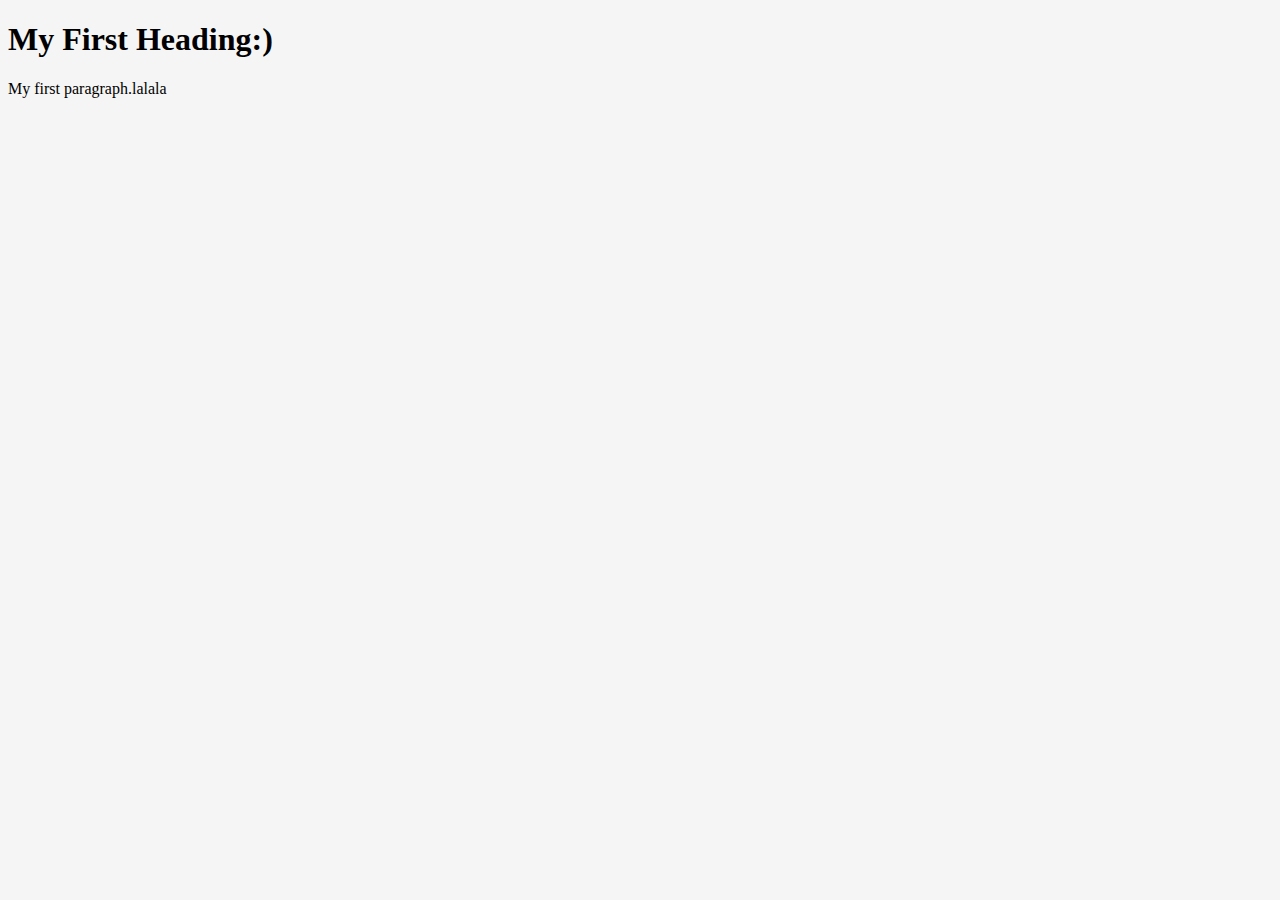
==== index.html @ 1d93b4bf "test from vim" ====
<!DOCTYPE html>
<html>
<head>
<title>Page Title</title>
<link rel="stylesheet" type="text/css" href="mystyle.css">
</head>
<body>

<h1>My First Heading:)</h1>
<p>My first paragraph.lalala</p>

</body>
</html>
---- mystyle.css ----
body{
    background:whitesmoke

}
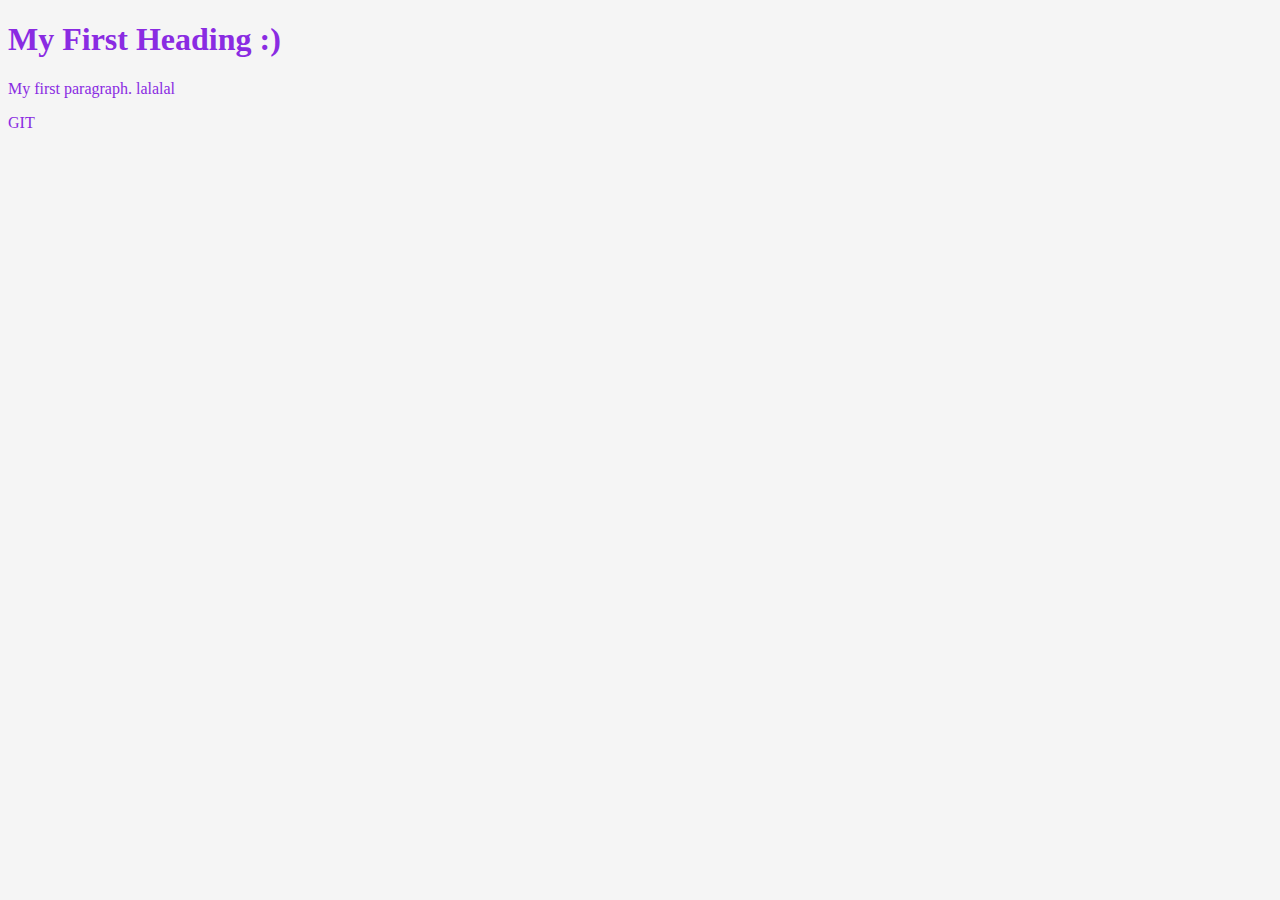
==== commit 0c4c4b37: "change 2" ====
--- a/index.html
+++ b/index.html
@@ -6,8 +6,9 @@
 </head>
 <body>
 
-<h1>My First Heading:)</h1>
-<p>My first paragraph.lalala</p>
+<h1>My First Heading :)</h1>
+<p>My first paragraph. lalalal</p>
+<p>GIT</p>
 
 </body>
 </html>
--- a/mystyle.css
+++ b/mystyle.css
@@ -1,4 +1,5 @@
 body{
-    background:whitesmoke
-
+    background:whitesmoke;
+    color: blueviolet;
+    
 }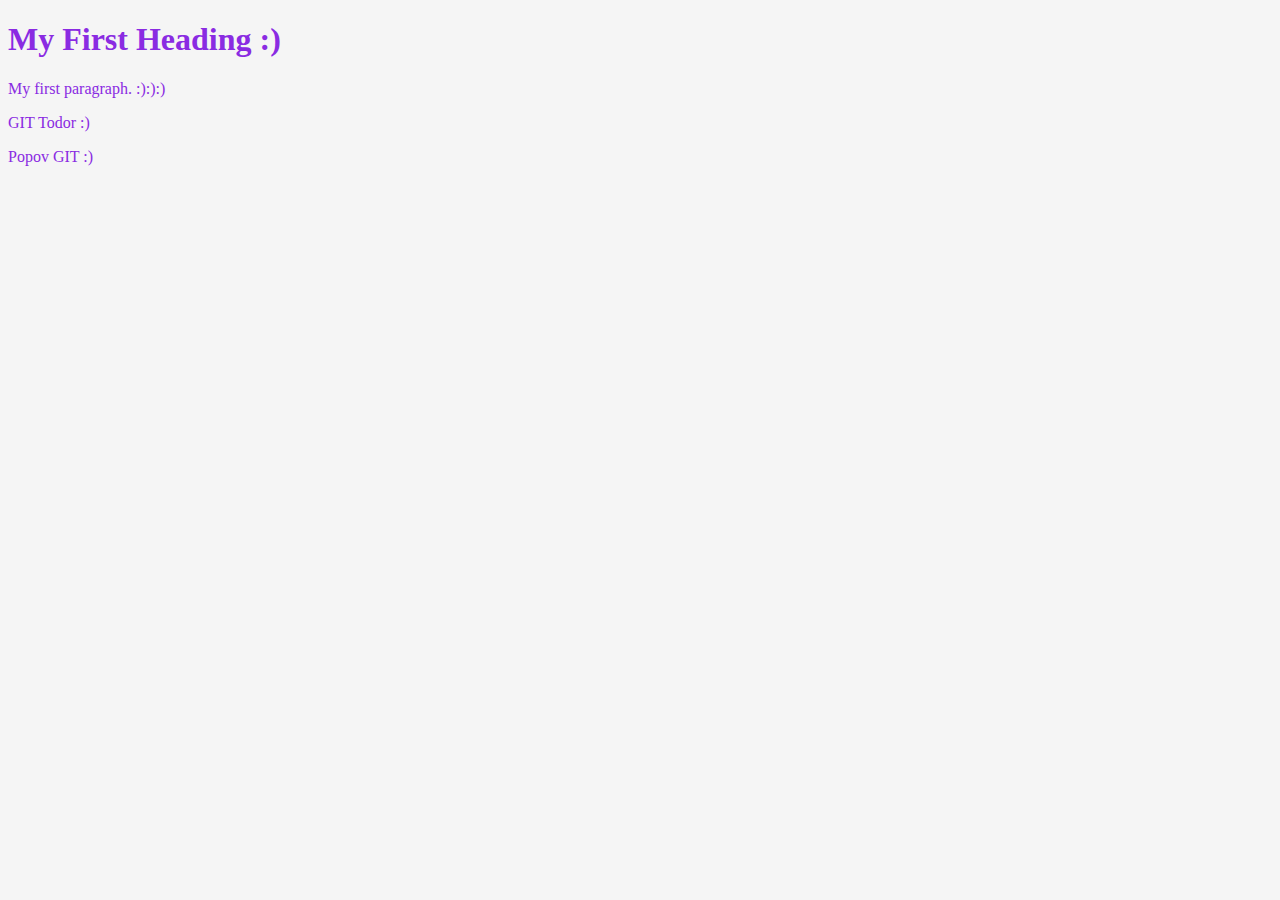
==== commit 92685269: "third commit" ====
--- a/index.html
+++ b/index.html
@@ -7,8 +7,9 @@
 <body>
 
 <h1>My First Heading :)</h1>
-<p>My first paragraph. lalalal</p>
-<p>GIT</p>
+<p>My first paragraph. :):):)</p>
+<p>GIT Todor :)</p>
+<p>Popov GIT :)</p>
 
 </body>
 </html>
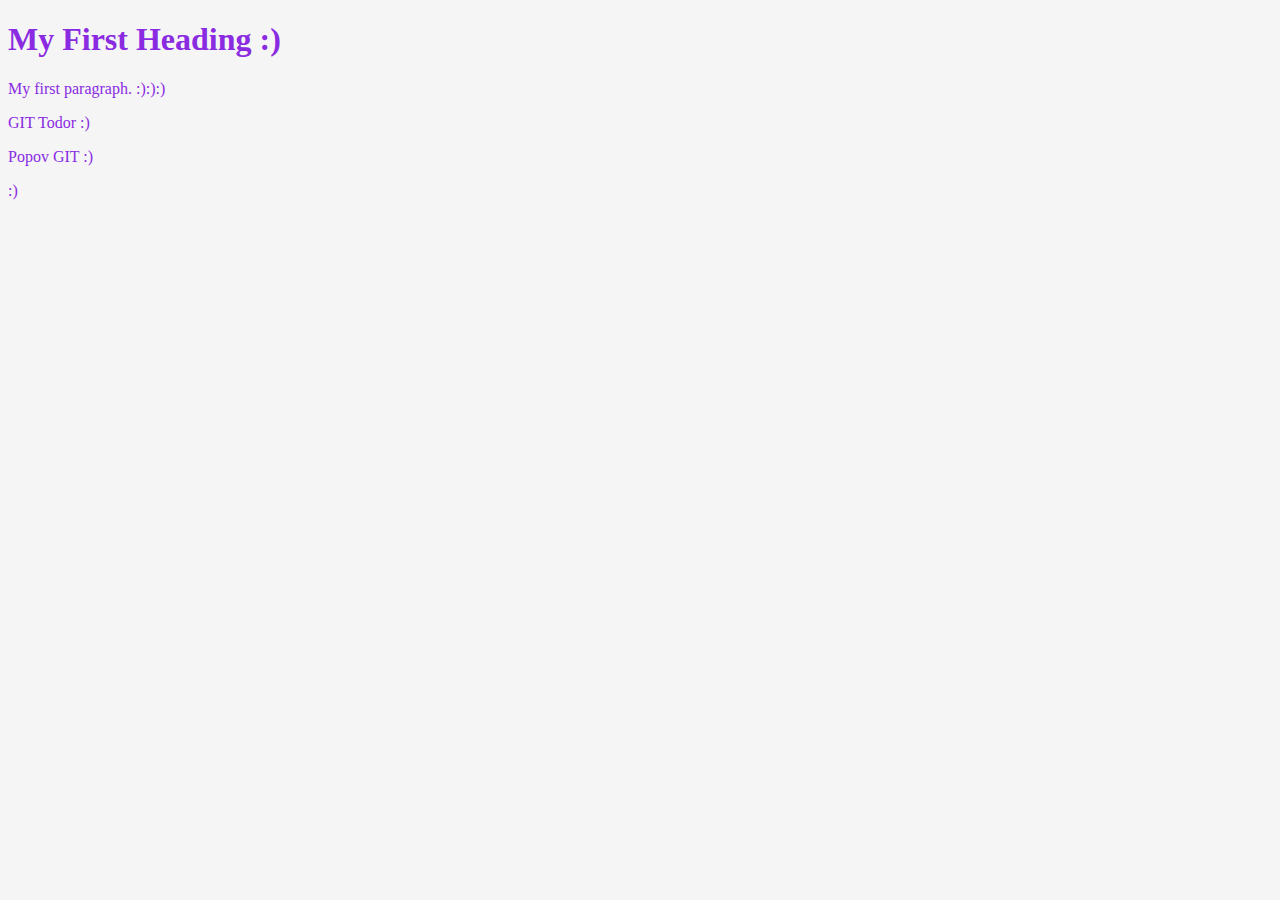
==== commit 0fec1c94: "fourth commit" ====
--- a/index.html
+++ b/index.html
@@ -10,6 +10,7 @@
 <p>My first paragraph. :):):)</p>
 <p>GIT Todor :)</p>
 <p>Popov GIT :)</p>
+<p>:)</p>
 
 </body>
 </html>
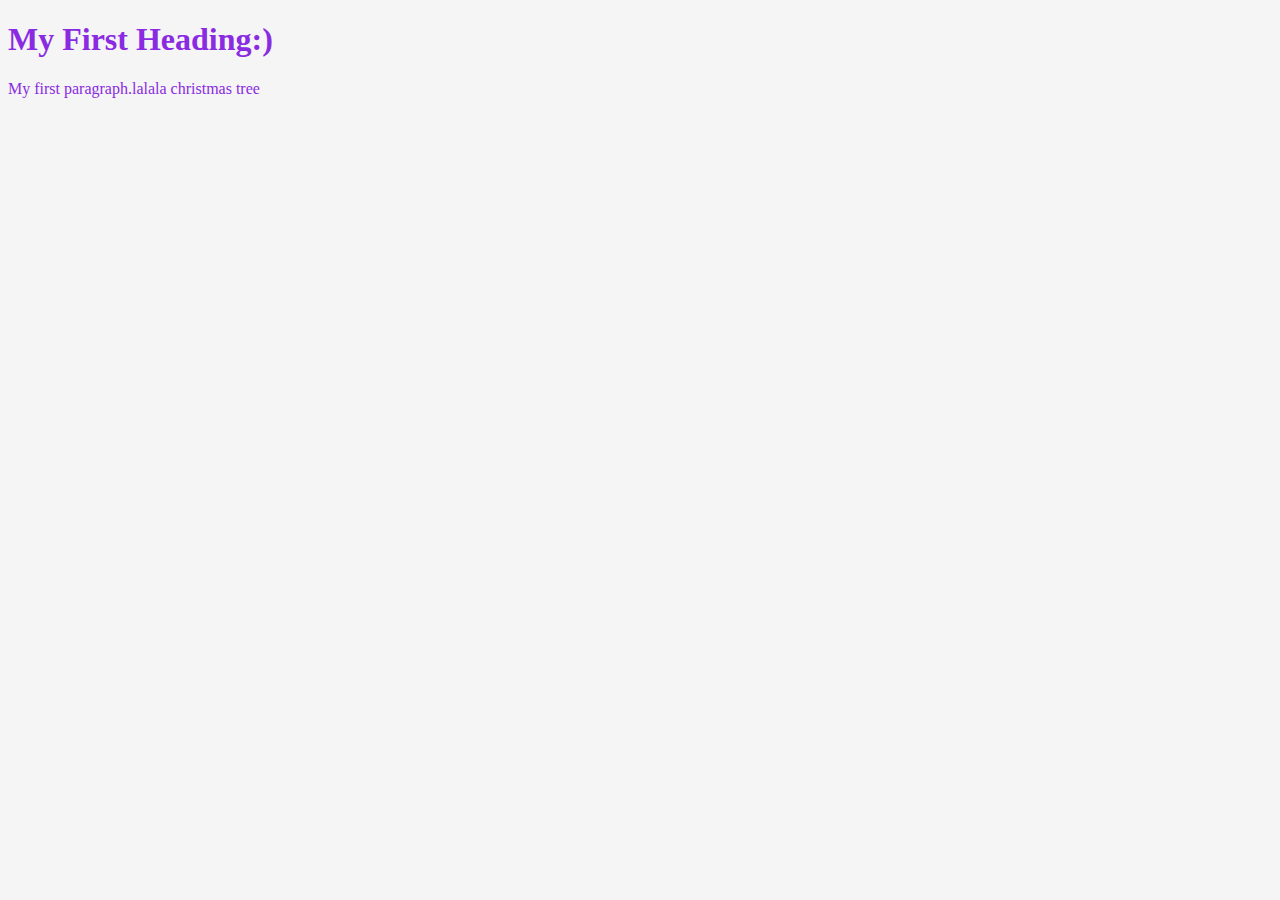
==== commit 8043c249: "christmas tree" ====
--- a/index.html
+++ b/index.html
@@ -6,11 +6,8 @@
 </head>
 <body>
 
-<h1>My First Heading :)</h1>
-<p>My first paragraph. :):):)</p>
-<p>GIT Todor :)</p>
-<p>Popov GIT :)</p>
-<p>:)</p>
+<h1>My First Heading:)</h1>
+<p>My first paragraph.lalala christmas tree</p>
 
 </body>
 </html>
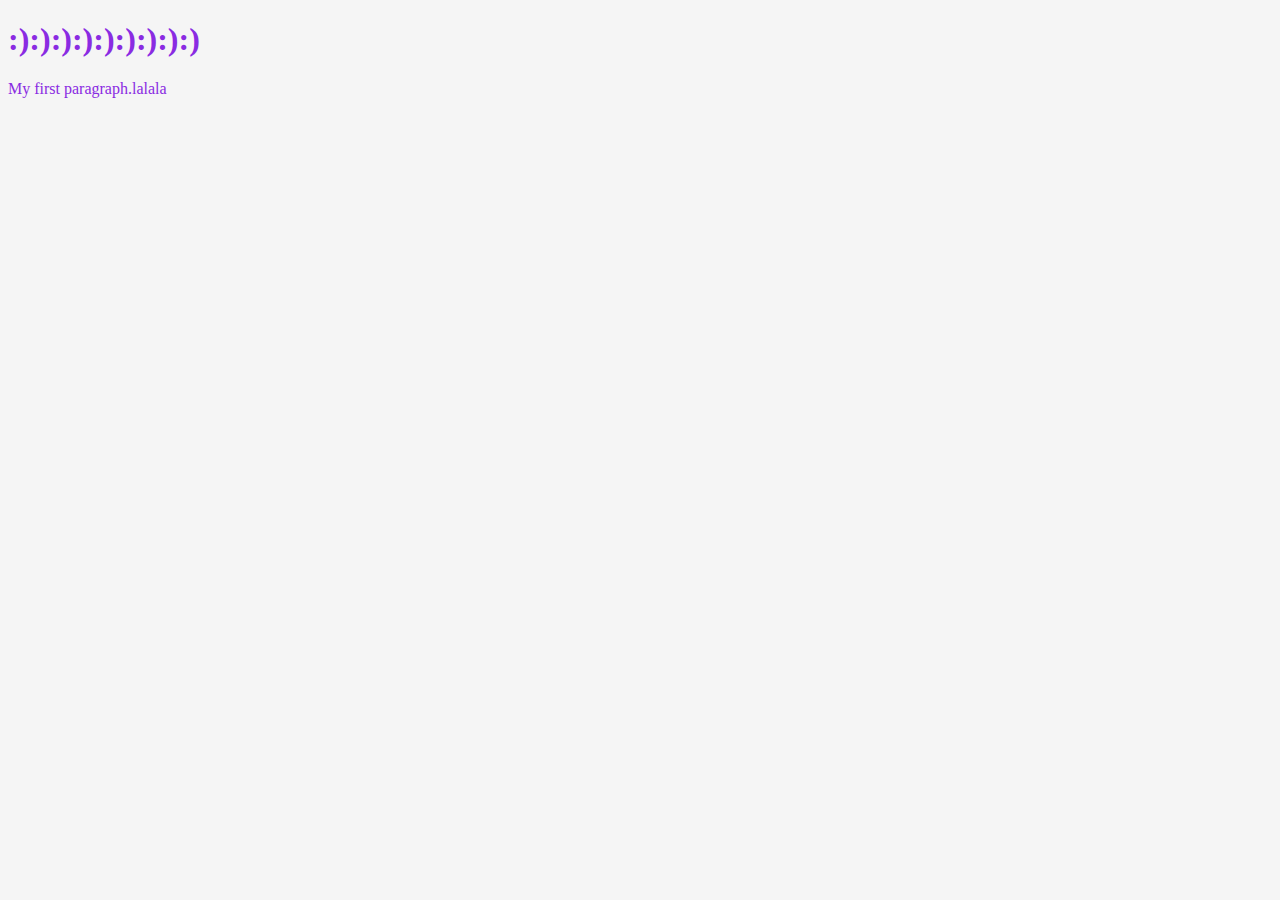
==== commit 711afd84: ":)" ====
--- a/index.html
+++ b/index.html
@@ -6,8 +6,8 @@
 </head>
 <body>
 
-<h1>My First Heading:)</h1>
-<p>My first paragraph.lalala christmas tree</p>
+<h1>:):):):):):):):):)</h1>
+<p>My first paragraph.lalala</p>
 
 </body>
 </html>
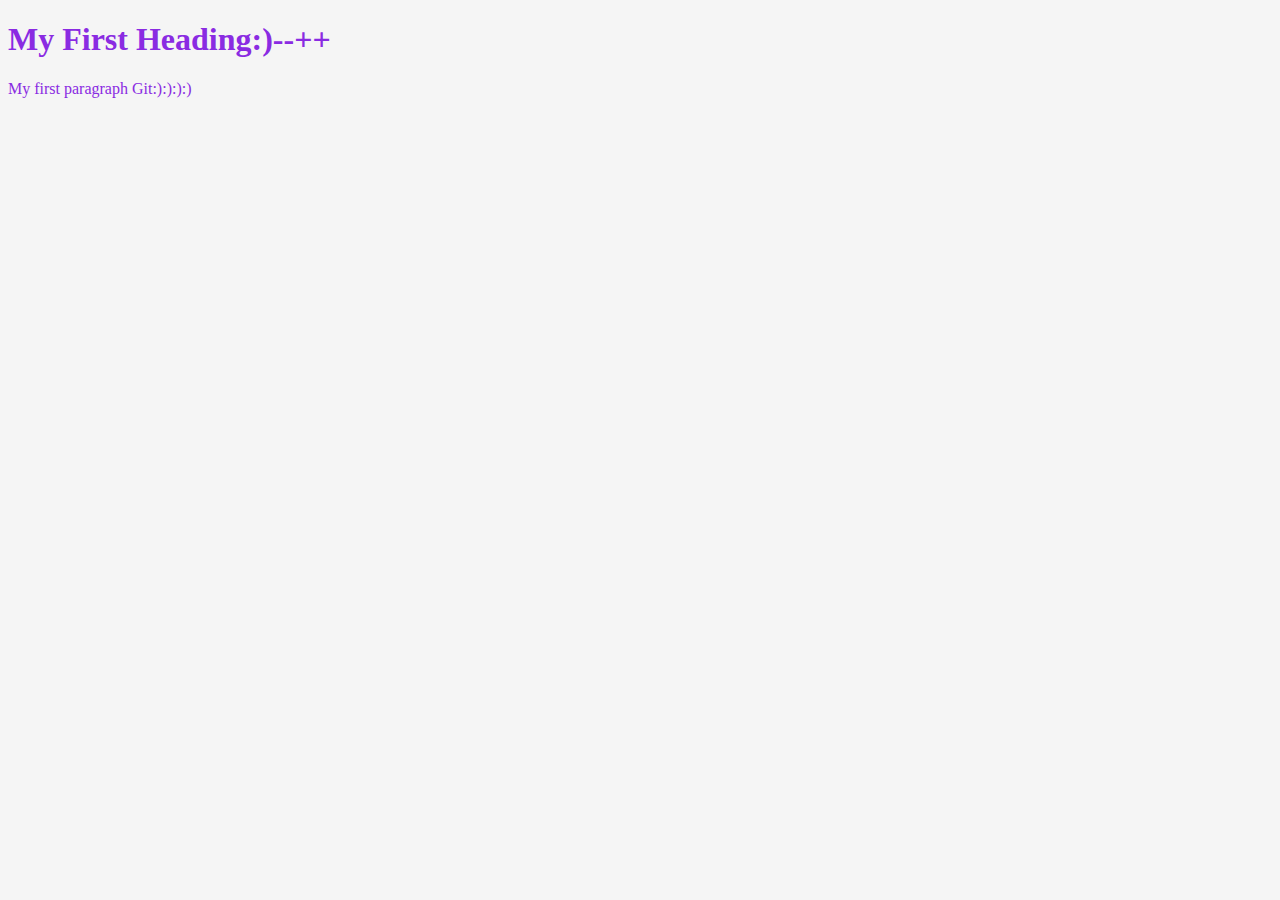
==== commit 23a647c3: "212" ====
--- a/index.html
+++ b/index.html
@@ -6,8 +6,8 @@
 </head>
 <body>
 
-<h1>:):):):):):):):):)</h1>
-<p>My first paragraph.lalala</p>
+<h1>My First Heading:)--++</h1>
+<p>My first paragraph Git:):):):)</p>
 
 </body>
 </html>
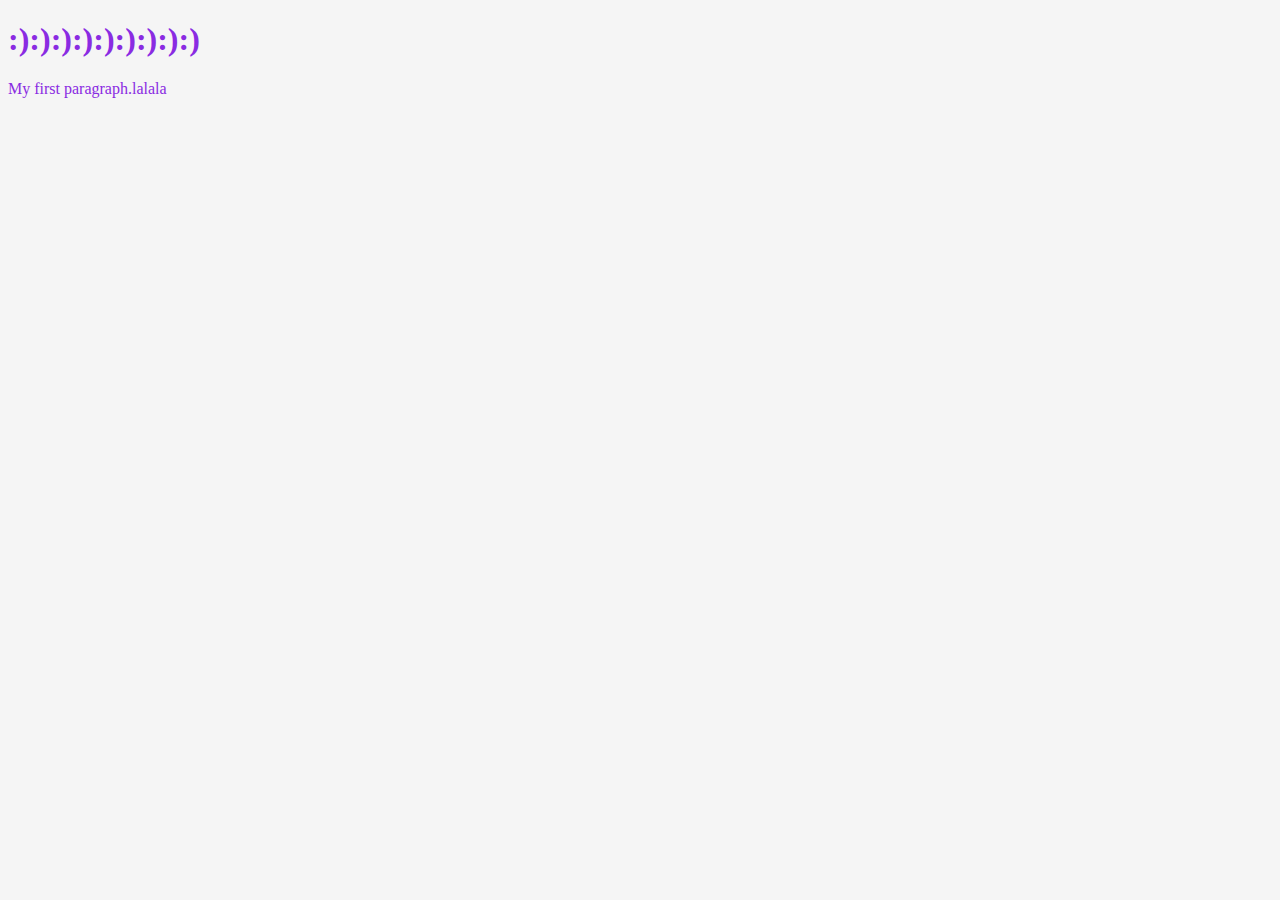
==== commit 50e847ad: "212" ====
--- a/index.html
+++ b/index.html
@@ -6,8 +6,9 @@
 </head>
 <body>
 
-<h1>My First Heading:)--++</h1>
-<p>My first paragraph Git:):):):)</p>
+
+<h1>:):):):):):):):):)</h1>
+<p>My first paragraph.lalala</p>
 
 </body>
 </html>
